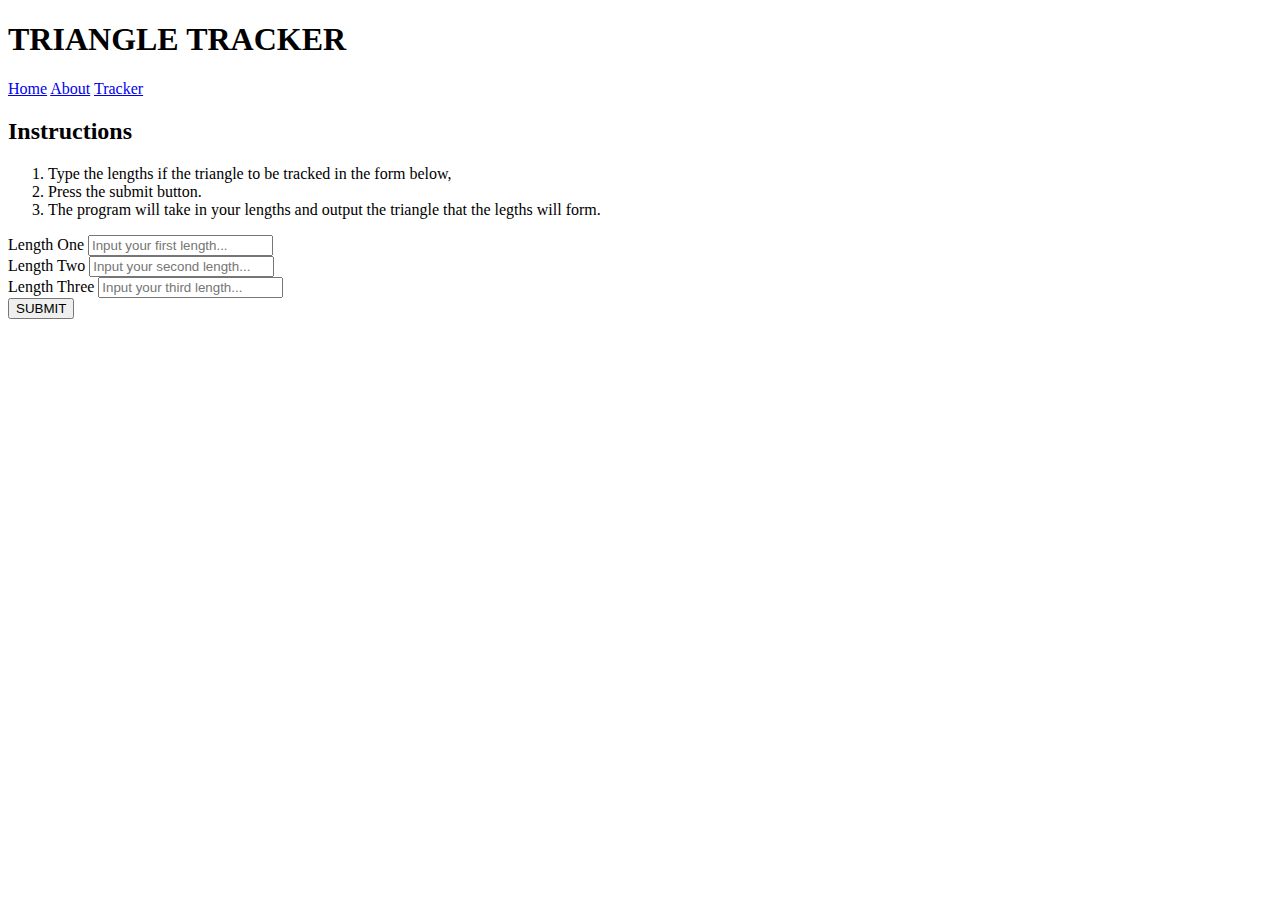
==== tracker.html @ f715a458 "made changes on the js file in order to enable the function to run.ie added []" ====
<!DOCTYPE html>
<html lang="en">
<head>
    <meta charset="UTF-8">
    <meta name="viewport" content="width=device-width, initial-scale=1.0">
    <meta http-equiv="X-UA-Compatible" content="ie=edge">
    <title>Triangle Tracker</title>
    <link rel="stylesheet" href="css/styles.css">
    <link href="https://fonts.googleapis.com/css?family=Quicksand" rel="stylesheet" 
    type="text/css">
</head>

    <body>
                <div class="backimage1"></div>
            <div class="header2">
                    <h1 >TRIANGLE TRACKER</h1>
            
                
                    <div class="content">
                        
                            <a href="index.html">Home</a>
                            <a href="about.html">About</a>
                            <a href="tracker.html">Tracker</a>
            
                    </div>
   
                </div>
            <div class="para2">
                <h2>Instructions</h2>
                <p><ol><li>Type the lengths if the triangle to be tracked in the form below,</li>
                <li>Press the submit button.</li>
                <li>The program will take in your lengths and output the triangle that the legths will form.</li></ol></p>
            </div>
            
            <script src="js/scripts.js"></script>

            <div class="form">
                <form action="tracker">
                    <label for="length1">Length One</label>
                    <input type="text" id="length1" name="lenghtone" placeholder="Input your first length...">
                    <br>
                    <label for="length2">Length Two</label>
                    <input type="text" id="length2" name="lenghttwo" placeholder="Input your second length...">
                    <br>
                    <label for="length3">Length Three</label>
                    <input type="text" id="length3" name="lenghtthree" placeholder="Input your third length...">
                </form>

                <button class="click" type="button" onclick="tracker()">SUBMIT</button>
            </div>
            
            
        </div>

        </body>
        </html>
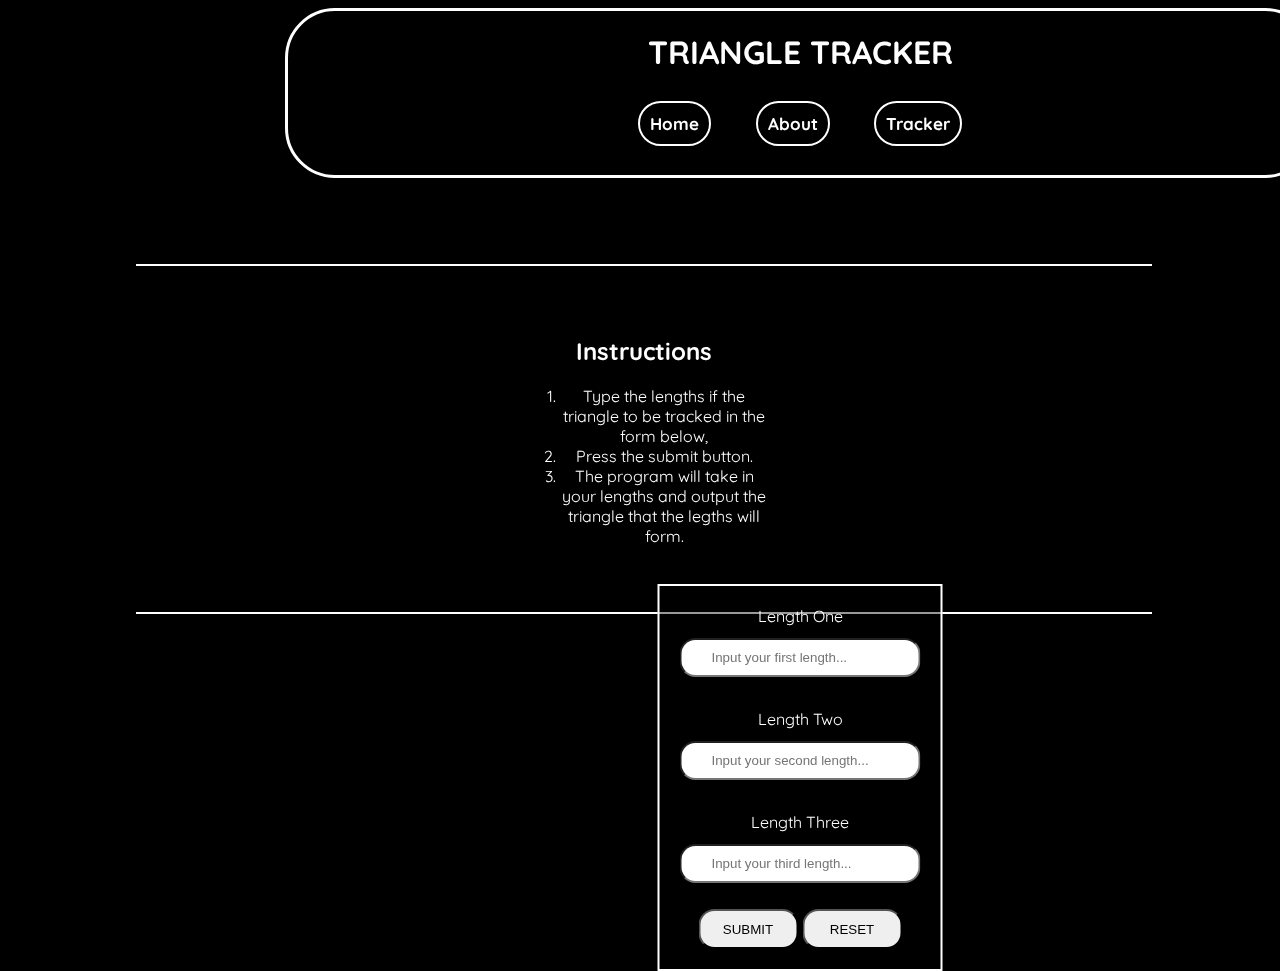
==== commit 5c76e997: "added a reset button that once pressed resets the form and prompts the user to try other figures." ====
--- a/tracker.html
+++ b/tracker.html
@@ -35,7 +35,7 @@
             <script src="js/scripts.js"></script>
 
             <div class="form">
-                <form action="tracker">
+                <form id="myform" action="tracker">
                     <label for="length1">Length One</label>
                     <input type="text" id="length1" name="lenghtone" placeholder="Input your first length...">
                     <br>
@@ -44,13 +44,22 @@
                     <br>
                     <label for="length3">Length Three</label>
                     <input type="text" id="length3" name="lenghtthree" placeholder="Input your third length...">
+
+                    <p id="output"></p>
                 </form>
 
                 <button class="click" type="button" onclick="tracker()">SUBMIT</button>
+                <button class="click" type="button" onclick="reset()">RESET</button>
+                
+                
+                
+            
             </div>
-            
+          
             
         </div>
 
+
+        
         </body>
-        </html> +        </html>         --- a/css/styles.css
+++ b/css/styles.css
@@ -0,0 +1,159 @@
+body, html {
+    height: 100%;
+    background-color: black;
+ }
+  
+.backimage{
+    background-image: url("/home/mbugua/Documents/triangletracker/images/back.jpg");
+    filter: blur(6px);
+    -webkit-filter: blur(6px);
+    height: 100%;
+    width: 100%;
+    background-position: center;
+    background-repeat: no-repeat;
+    background-size: cover;
+    position: fixed;
+}
+.header{
+    background-color: black;
+    background-color: rgba(0,0,0, 0.4); 
+    color: white;
+    font-weight: bold;
+    border: 3px solid white;
+    position: absolute;
+    top: 50%;
+    left: 50%;
+    transform: translate(-50%, -50%);
+    z-index: 2;
+    width: 80%;
+    padding: 20px;
+    text-align: center;
+    border-radius: 50px;
+    font-family: 'Quicksand', serif;
+  }
+.content{
+    list-style: none;
+    color: white;
+    text-decoration: none;
+    margin-bottom: 4%;
+}
+.content a{
+    border: 2px solid white;
+    text-align: center;
+    padding: 10px;
+    color: white;
+    text-decoration: none;
+    font-size: 17px;
+    width: 100px;
+    margin: 2%;
+    border-radius: 50px;
+}
+.content a:hover{
+    border-color: #3CA65C;
+    transition: 400ms;
+}
+h1{
+    margin-bottom: 4%;
+}
+.header2{
+    background-color: black;
+    background-color: rgba(0,0,0, 0.4); 
+    color: white;
+    font-weight: bold;
+    border: 3px solid white;
+    position: absolute;
+    left: 50pc;
+    transform: translate(-50%, 0%);
+    z-index: 2;
+    width: 80%;
+    padding: 0px;
+    text-align: center;
+    border-radius: 50px;
+    font-family: 'Quicksand', serif;
+}
+svg{
+    z-index: 2;
+    position: relative;
+    margin-top: 10%;
+}
+.triangles{
+    width:100%;
+}
+.text{
+    border-top: 2px solid white;
+    border-bottom: 2px solid white;
+    text-align: center;
+    color: white;
+    margin-left: 10%;
+    margin-right: 10%;
+    margin-bottom: 10%;
+    font-family: 'Quicksand', serif;
+    z-index: 2;
+    position: relative;
+    padding: 50px;
+    padding-left: 30%;
+    padding-right: 30%; 
+
+}
+
+.backimage1{
+    background-image: url("/home/mbugua/Documents/triangletracker/images/back.jpg");
+    filter: blur(6px);
+    -webkit-filter: blur(6px);    
+    height: 100%;
+    width: 100%;
+    background-position: center;
+    background-repeat: no-repeat;
+    background-size: cover;
+    position: fixed;
+}
+.para2{
+    border-top: 2px solid white;
+    border-bottom: 2px solid white;
+    text-align: center;
+    color: white;
+    margin-left: 10%;
+    margin-right: 10%;
+    margin-bottom: 10%;
+    margin-top: 20%;
+    font-family: 'Quicksand', serif;
+    z-index: 2;
+    position: absolute;
+    padding: 50px;
+    padding-left: 30%;
+    padding-right: 30%; 
+}
+.form{
+    border: 2px solid white;
+    z-index: 2;
+    position: absolute;
+    color: white;
+    margin-top: 45%;
+    margin-bottom: 15%;
+    padding: 20px;
+    text-align: center;
+    transform: translate(-50%, 0%);
+    left: 50pc;
+    font-family: 'Quicksand', serif;
+    background-color: rgba(0,0,0, 0.4); 
+}
+input[type=text]{
+    width: 100%;
+    padding: 10px 30px;
+    margin:   12px 0px;
+    display: block;
+    border-radius: 16px;
+    box-sizing: border-box;
+}
+.click{
+    width: 100px;
+    height: 40px;
+    margin-top: 10px;
+    border-radius: 16px;
+}
+.click:hover{
+    background-color: #3CA65C;
+    color: white;
+    transition: 400ms;
+    font-size: 20px; 
+}
